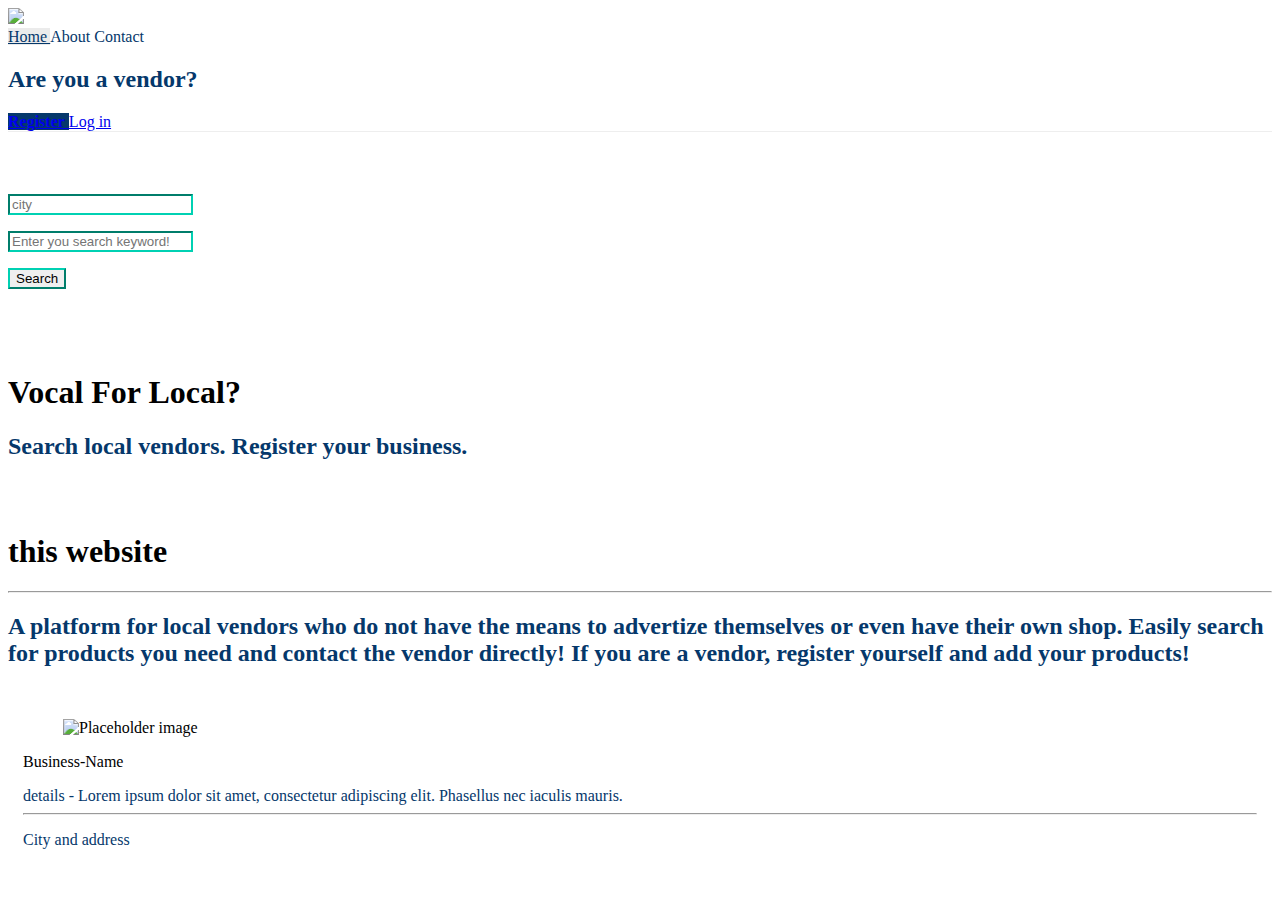
==== index.html @ ae0d9801 "Added search bar and dashboard for loggedin users" ====
<!DOCTYPE html>
<html lang="en" class="has-navbar-fixed-top">

<head>
    <title>Vocal For Local</title>
    <link rel="icon" href="/img/favicon-16x16.png">
    <link rel="stylesheet" href="https://cdnjs.cloudflare.com/ajax/libs/bulma/0.8.2/css/bulma.min.css">
    <link rel="stylesheet" href="https://cdnjs.cloudflare.com/ajax/libs/izitoast/1.4.0/css/iziToast.min.css">
    <link href="https://cdnjs.cloudflare.com/ajax/libs/font-awesome/4.7.0/css/font-awesome.css" type="text/css"
        rel="stylesheet">
    <link rel="stylesheet" href="style.css">
    <script src="https://ajax.googleapis.com/ajax/libs/jquery/3.5.1/jquery.min.js"></script>
    <script src="https://cdnjs.cloudflare.com/ajax/libs/popper.js/1.16.1/popper.min.js"></script>
    <script src="https://stackpath.bootstrapcdn.com/bootstrap/4.4.1/js/bootstrap.min.js"></script>
    <script src="https://cdnjs.cloudflare.com/ajax/libs/izitoast/1.4.0/js/iziToast.min.js"></script>
    <link rel="stylesheet" href="//code.jquery.com/ui/1.12.1/themes/base/jquery-ui.css">
    <script src="https://code.jquery.com/jquery-1.12.4.js"></script>
    <script src="https://code.jquery.com/ui/1.12.1/jquery-ui.js"></script>
    <meta charset=utf-8>
    <meta http-equiv=X-UA-Compatible content="IE=edge">
    <meta name=viewport content="width=device-width,initial-scale=1">
    <script src="../no_auth_required.js"></script>
    <script src="main.js"></script>
    <script src="./cities.js"></script>
    <style>
        .hideme {
            display: none !important;
        }
    </style>
</head>

<body>
    <!-- navbar begins -->

    <nav class="navbar is-fixed-top" role="navigation" aria-label="main navigation">
        <div class="navbar-brand">
            <a class="navbar-item" href="#">
                <img src="./img/logo.png">

            </a>
            <a role="button" class="navbar-burger burger is-pulled-right" aria-label="menu" aria-expanded="false"
                data-target="navbarBasicExample">
                <span aria-hidden="true"></span>
                <span aria-hidden="true"></span>
                <span aria-hidden="true"></span>
            </a>
        </div>



        <div id="navbarBasicExample" class="navbar-menu">


            <div class="navbar-start">
                <a class="navbar-item active" href="#">
                    Home
                </a>

                <a class="navbar-item">
                    About
                </a>

                <a class="navbar-item">
                    Contact
                </a>

            </div>


            <div class="navbar-end">
                <div class="navbar-item">
                    <h2 class="subtitle">Are you a vendor?</h2 class="title">
                </div>
                <div class="navbar-item">

                    <div class="buttons">

                        <a class="button is-primary" href="/register">
                            <strong>Register</strong>
                        </a>
                        <a class="button is-light" href="/login">
                            Log in
                        </a>
                    </div>
                </div>
            </div>
        </div>

    </nav>

    <!-- navbar ends -->
    <!-- header begins -->

    <header>
        <div class="container hero-body" style="margin-top: 30px; padding-bottom: 2rem;">
            <div class="field has-addons">

                <p class="control">
                    <input id="tags" class="input" type="text" placeholder="city">
                </p>


                <p class="control is-expanded">
                    <input class="input" type="text" placeholder="Enter you search keyword!">
                </p>

                <p class="control">
                    <button class="button" id="searchBtn" onclick="search()">
                        Search
                    </button>
                </p>

            </div>
        </div>

        <div class="container">

            <div class="columns is-vcentered">
                <div class="column ">
                    <section class="hero">
                        <div class="hero-body">
                            <div class="container">
                                <h1 class="title">
                                    Vocal For Local?
                                </h1>

                                <h2 class="subtitle">
                                    Search local vendors. Register your business.
                                </h2>
                            </div>
                        </div>
                    </section>
                </div>

                <div class="column">
                    <section class="hero">
                        <div class="hero-body">
                            <div class="container">
                                <h1 class="title">
                                    this website
                                </h1>
                                <hr style="background-color: #00D1B3;">
                                <h2 class="subtitle">
                                    A platform for local vendors who do not have the means to advertize themselves or
                                    even have their own shop. Easily search for products you need and contact the vendor
                                    directly! If you are a vendor, register yourself and add your products!
                                </h2>
                            </div>
                        </div>
                    </section>
                </div>
            </div>
        </div>
    </header>

    <!-- header ends -->
    <!-- content begins -->

    <div class="content container">
        <div class="columns is-multiline" id="searchResult">

            <div class="column is-4">
                <div class="card">
                    <a onclick="productDetail(id)" id="1">
                        <div class="card-content">
                            <div class="media">
                                <div class="media-left">
                                    <figure class="image is-48x48">
                                        <img src="https://bulma.io/images/placeholders/96x96.png"
                                            alt="Placeholder image">
                                    </figure>
                                </div>
                                <div class="media-content">
                                    <p class="title is-4">Business-Name</p>

                                </div>
                            </div>

                            <div class="content contentCard">
                                details - Lorem ipsum dolor sit amet, consectetur adipiscing elit.
                                Phasellus nec iaculis mauris.
                                <br>
                                <hr>
                                <p>City and address</p>
                            </div>
                        </div>
                    </a>
                </div>

            </div>
        </div>
    </div>


    <!-- content ends -->
    <!-- footer begins -->

    <footer>
    </footer>

    <!-- footer ends -->

</body>

</html>
---- style.css ----
:root{
    --primary-color:#05386b;
    --green:#00D1B3;
}
body{
}
.is-primary{
    background-color: var(--primary-color)!important;
}

.button.is-outlined{
    background-color: transparent!important;
    border-color: var(--primary-color)!important;
    color: var(--primary-color)!important;
}

.button.is-outlined:hover{
    background-color: #dbdbdb!important;
    border-color: var(--primary-color)!important;
    color: var(--primary-color)!important;
}

header {
   min-height: 300px;
 
}

.typewriter h1 {
    overflow: hidden; /* Ensures the content is not revealed until the animation */
    border-right: .15em solid orange; /* The typwriter cursor */
    white-space: nowrap; /* Keeps the content on a single line */
    margin: 0 auto; /* Gives that scrolling effect as the typing happens */
    letter-spacing: .15em; /* Adjust as needed */
    animation: 
      typing 3.5s steps(40, end),
      blink-caret .75s step-end infinite;
  }
  
  /* The typing effect */
  @keyframes typing {
    from { width: 0 }
    to { width: 100% }
  }
  
  /* The typewriter cursor effect */
  @keyframes blink-caret {
    from, to { border-color: transparent }
    50% { border-color: orange; }
  }

  .input,.control>.button{
    border-color: var(--green) ;
}
hr{
    background-color: var(--green)!important;
}

.card{
    margin: 15px 15px;
}

.contentCard,.subtitle,.navbar-item{
    color: #05386b!important;
}

.active{
    background-color: #ebebeb;
}
.hero-body{
    padding-bottom: 1rem;
    padding-top: 1rem;
}

nav{
    border-bottom: 1px ridge;
}
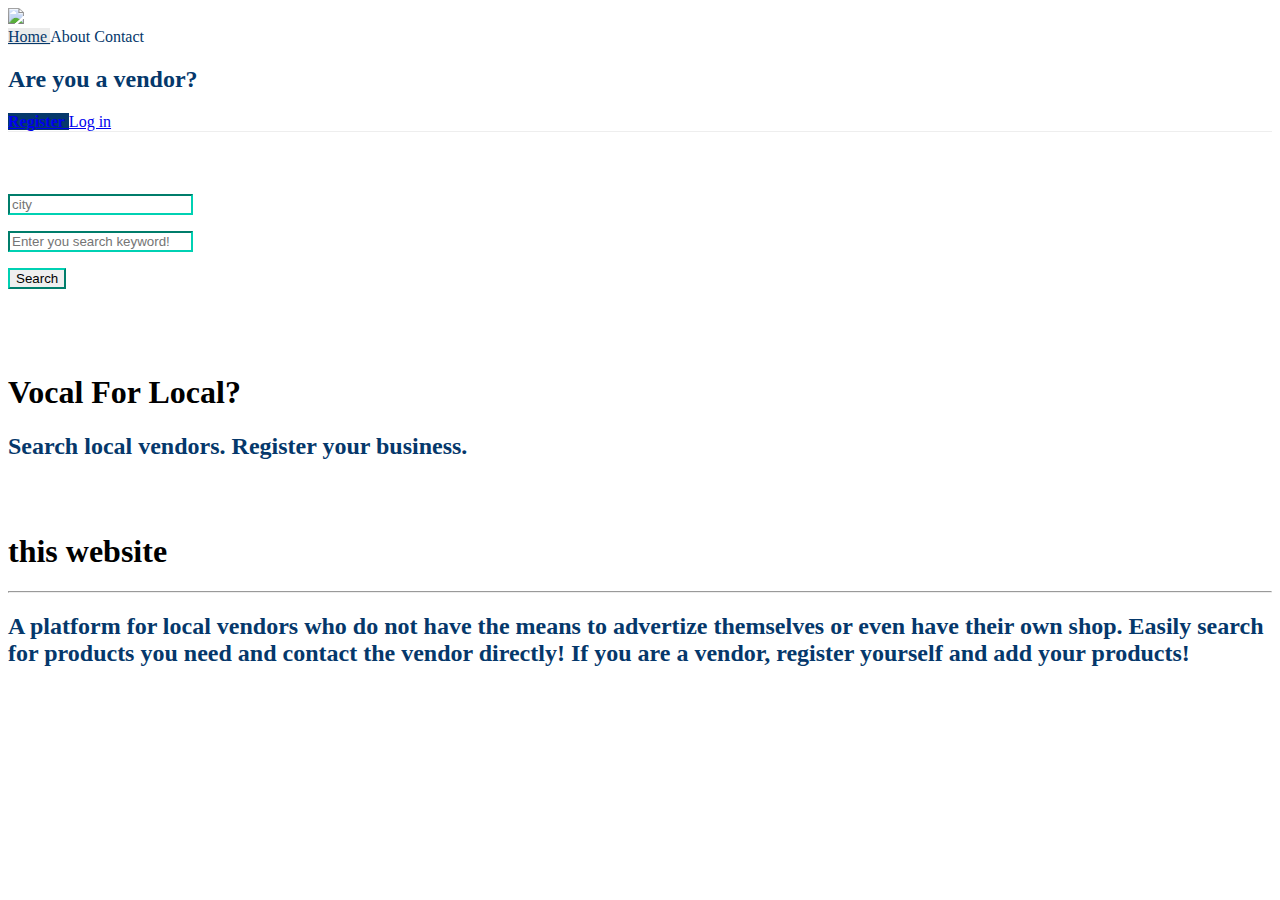
==== commit 60040949: "Search Enabled" ====
--- a/index.html
+++ b/index.html
@@ -101,7 +101,7 @@
 
 
                 <p class="control is-expanded">
-                    <input class="input" type="text" placeholder="Enter you search keyword!">
+                    <input class="input" id="productsText" type="text" placeholder="Enter you search keyword!">
                 </p>
 
                 <p class="control">
@@ -156,39 +156,8 @@
     <!-- header ends -->
     <!-- content begins -->
 
-    <div class="content container">
-        <div class="columns is-multiline" id="searchResult">
+    <div class="content container" id="searchParent">
 
-            <div class="column is-4">
-                <div class="card">
-                    <a onclick="productDetail(id)" id="1">
-                        <div class="card-content">
-                            <div class="media">
-                                <div class="media-left">
-                                    <figure class="image is-48x48">
-                                        <img src="https://bulma.io/images/placeholders/96x96.png"
-                                            alt="Placeholder image">
-                                    </figure>
-                                </div>
-                                <div class="media-content">
-                                    <p class="title is-4">Business-Name</p>
-
-                                </div>
-                            </div>
-
-                            <div class="content contentCard">
-                                details - Lorem ipsum dolor sit amet, consectetur adipiscing elit.
-                                Phasellus nec iaculis mauris.
-                                <br>
-                                <hr>
-                                <p>City and address</p>
-                            </div>
-                        </div>
-                    </a>
-                </div>
-
-            </div>
-        </div>
     </div>
 
 
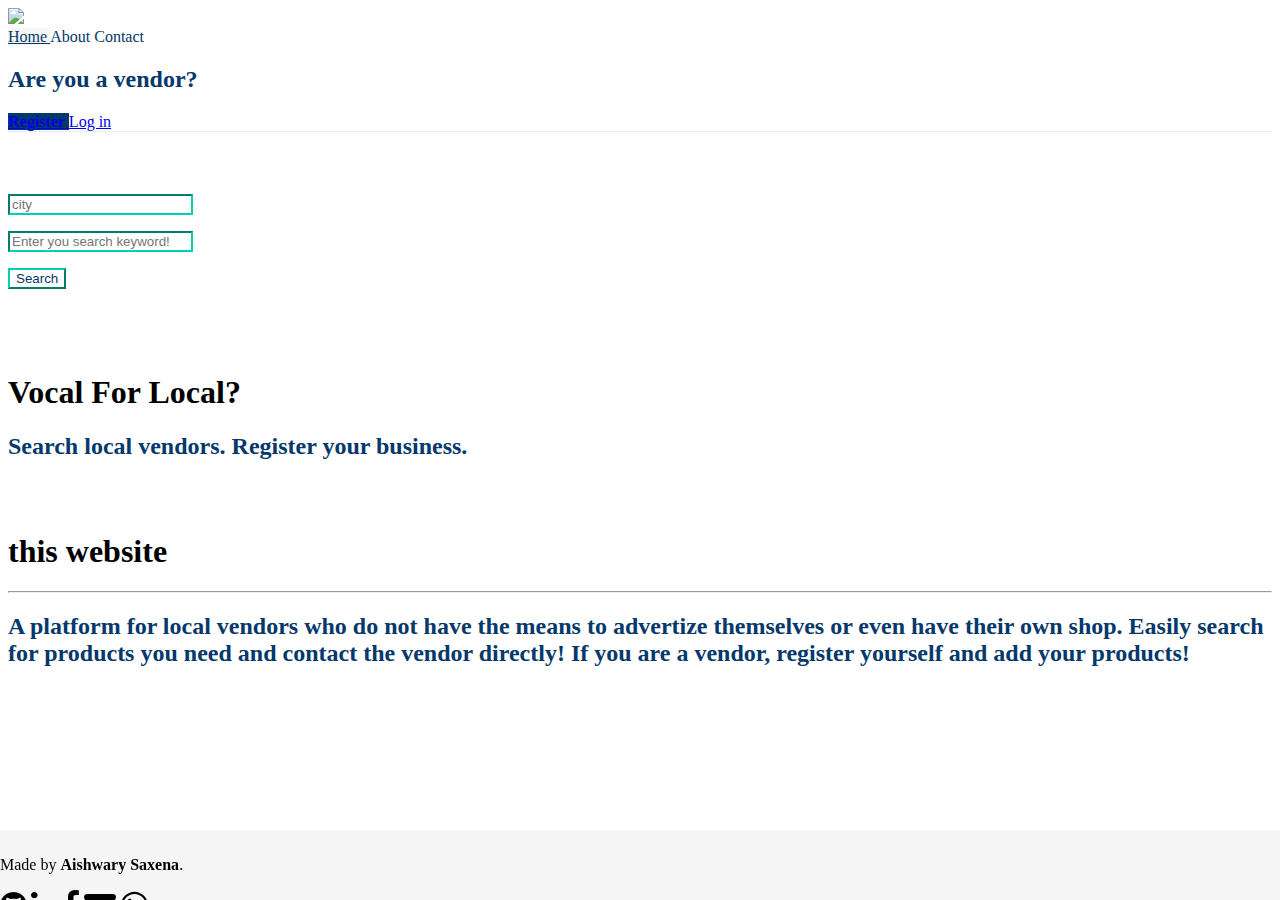
==== commit 00a96e03: "Merge pull request #6 from aishwary023/footer" ====
--- a/index.html
+++ b/index.html
@@ -6,6 +6,7 @@
     <link rel="icon" href="/img/favicon-16x16.png">
     <link rel="stylesheet" href="https://cdnjs.cloudflare.com/ajax/libs/bulma/0.8.2/css/bulma.min.css">
     <link rel="stylesheet" href="https://cdnjs.cloudflare.com/ajax/libs/izitoast/1.4.0/css/iziToast.min.css">
+    <!-- <link rel="stylesheet" href="https://cdnjs.cloudflare.com/ajax/libs/bootstrap-social/5.1.1/bootstrap-social.min.css"> -->
     <link href="https://cdnjs.cloudflare.com/ajax/libs/font-awesome/4.7.0/css/font-awesome.css" type="text/css"
         rel="stylesheet">
     <link rel="stylesheet" href="style.css">
@@ -105,7 +106,7 @@
                 </p>
 
                 <p class="control">
-                    <button class="button" id="searchBtn" onclick="search()">
+                    <button class="button is-outlined is-primary" id="searchBtn" onclick="search()">
                         Search
                     </button>
                 </p>
@@ -157,15 +158,74 @@
     <!-- content begins -->
 
     <div class="content container" id="searchParent">
-
+        <div class="" style="height: 100%;"></div>
     </div>
 
 
     <!-- content ends -->
     <!-- footer begins -->
 
-    <footer>
-    </footer>
+   
+    <footer class="main">
+        <div class="columns">
+          <div class="column is-6">
+            <div
+              class="content has-text-centered"
+              style="margin-bottom: 0 !important;"
+            >
+              <p style="font-size: 16px;">
+                Made by
+                <strong
+                  ><a
+                    href="https://github.com/aishwary023"
+                    style="text-decoration: none; color: black;"
+                    >Aishwary Saxena</a
+                  ></strong
+                >.
+              </p>
+            </div>
+          </div>
+          <div class="column is-6">
+            <div class="content has-text-centered">
+              <a
+                style="color: black;"
+                class="icon is-large btn-github"
+                href="http://github.com/aishwary023"
+                target="__blank"
+                ><span class="fa fa-github fa-2x"></span
+              ></a>
+              <a
+                style="color: black;"
+                class="icon is-large btn-linkedin"
+                href="http://www.linkedin.com/in/aishwary-saxena"
+                target="__blank"
+                ><span class="fa fa-linkedin fa-2x"></span
+              ></a>
+              <a
+                style="color: black;"
+                class="icon is-large btn-facebook"
+                href="http://www.facebook.com/aishwary23"
+                target="__blank"
+                ><span class="fa fa-facebook fa-2x"></span
+              ></a>
+              <a
+                style="color: black;"
+                class="icon is-large"
+                href="mailto:aishwary.saxena.min19@iitbhu.ac.in"
+                target="__blank"
+                ><span class="fa fa-envelope fa-red fa-2x"></span
+              ></a>
+              <a
+                style="color: black;"
+                class="icon is-large btn-whatsapp"
+                href="http://wa.me/918299329212"
+                target="__blank"
+                ><span class="fa fa-whatsapp fa-green fa-2x"></span
+              ></a>
+            </div>
+          </div>
+        </div>
+      </footer>
 
     <!-- footer ends -->
 
--- a/style.css
+++ b/style.css
@@ -1,76 +1,105 @@
-:root{
-    --primary-color:#05386b;
-    --green:#00D1B3;
+:root {
+  --primary-color: #05386b;
+  --green: #00d1b3;
 }
-body{
+body {
 }
-.is-primary{
-    background-color: var(--primary-color)!important;
+.is-primary {
+  background-color: var(--primary-color) !important;
 }
 
-.button.is-outlined{
-    background-color: transparent!important;
-    border-color: var(--primary-color)!important;
-    color: var(--primary-color)!important;
+.button.is-outlined {
+  background-color: transparent !important;
+  border-color: var(--primary-color) !important;
+  color: var(--primary-color) !important;
 }
 
-.button.is-outlined:hover{
-    background-color: #dbdbdb!important;
-    border-color: var(--primary-color)!important;
-    color: var(--primary-color)!important;
+.button.is-outlined:hover {
+  background-color: #dbdbdb !important;
+  border-color: var(--primary-color) !important;
+  color: var(--primary-color) !important;
 }
 
 header {
-   min-height: 300px;
- 
+  min-height: 300px;
 }
 
 .typewriter h1 {
-    overflow: hidden; /* Ensures the content is not revealed until the animation */
-    border-right: .15em solid orange; /* The typwriter cursor */
-    white-space: nowrap; /* Keeps the content on a single line */
-    margin: 0 auto; /* Gives that scrolling effect as the typing happens */
-    letter-spacing: .15em; /* Adjust as needed */
-    animation: 
-      typing 3.5s steps(40, end),
-      blink-caret .75s step-end infinite;
-  }
-  
-  /* The typing effect */
-  @keyframes typing {
-    from { width: 0 }
-    to { width: 100% }
-  }
-  
-  /* The typewriter cursor effect */
-  @keyframes blink-caret {
-    from, to { border-color: transparent }
-    50% { border-color: orange; }
-  }
-
-  .input,.control>.button{
-    border-color: var(--green) ;
-}
-hr{
-    background-color: var(--green)!important;
+  overflow: hidden; /* Ensures the content is not revealed until the animation */
+  border-right: 0.15em solid orange; /* The typwriter cursor */
+  white-space: nowrap; /* Keeps the content on a single line */
+  margin: 0 auto; /* Gives that scrolling effect as the typing happens */
+  letter-spacing: 0.15em; /* Adjust as needed */
+  animation: typing 3.5s steps(40, end), blink-caret 0.75s step-end infinite;
 }
 
-.card{
-    margin: 15px 15px;
+/* The typing effect */
+@keyframes typing {
+  from {
+    width: 0;
+  }
+  to {
+    width: 100%;
+  }
 }
 
-.contentCard,.subtitle,.navbar-item{
-    color: #05386b!important;
+/* The typewriter cursor effect */
+@keyframes blink-caret {
+  from,
+  to {
+    border-color: transparent;
+  }
+  50% {
+    border-color: orange;
+  }
 }
 
-.active{
-    background-color: #ebebeb;
+.input,
+.control > .button {
+  border-color: var(--green) !important ;
 }
-.hero-body{
-    padding-bottom: 1rem;
-    padding-top: 1rem;
+hr {
+  background-color: var(--green) !important;
 }
 
-nav{
-    border-bottom: 1px ridge;
-}+.card {
+  margin: 15px 15px;
+}
+
+.contentCard,
+.subtitle,
+.navbar-item {
+  color: #05386b !important;
+}
+
+.active {
+  background-color: #f5f5f5;
+}
+.hero-body {
+  padding-bottom: 1rem;
+  padding-top: 1rem;
+}
+
+nav {
+  border-bottom: 1px ridge;
+}
+
+.column.is-3.is-offset-2 {
+  margin-top: 10px;
+  margin-bottom: 20px;
+}
+.main {
+  position: fixed;
+  left: 0px;
+  bottom: 0px;
+  height: 60px;
+  padding-top: 10px;
+  width: 100%;
+  background: #f5f5f5;
+}
+
+footer {
+  height: 60px;
+  padding-top: 10px;
+  background: #f5f5f5;
+}
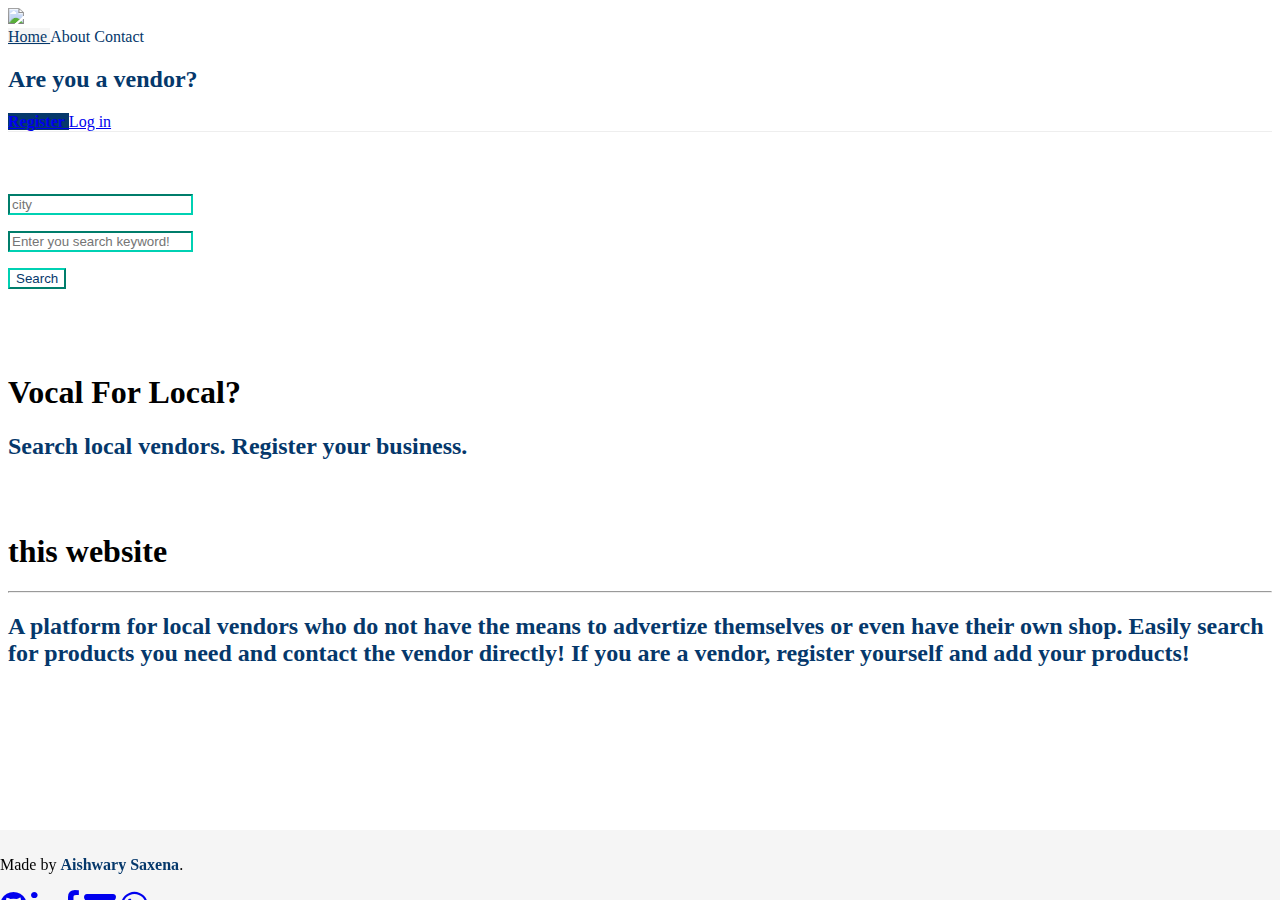
==== commit 7b3048e0: "Minor change" ====
--- a/index.html
+++ b/index.html
@@ -164,7 +164,6 @@
 
     <!-- content ends -->
     <!-- footer begins -->
-
    
     <footer class="main">
         <div class="columns">
@@ -178,7 +177,7 @@
                 <strong
                   ><a
                     href="https://github.com/aishwary023"
-                    style="text-decoration: none; color: black;"
+                    style="text-decoration: none; color:  #05386b"
                     >Aishwary Saxena</a
                   ></strong
                 >.
@@ -188,35 +187,35 @@
           <div class="column is-6">
             <div class="content has-text-centered">
               <a
-                style="color: black;"
+               
                 class="icon is-large btn-github"
                 href="http://github.com/aishwary023"
                 target="__blank"
                 ><span class="fa fa-github fa-2x"></span
               ></a>
               <a
-                style="color: black;"
+               
                 class="icon is-large btn-linkedin"
                 href="http://www.linkedin.com/in/aishwary-saxena"
                 target="__blank"
                 ><span class="fa fa-linkedin fa-2x"></span
               ></a>
               <a
-                style="color: black;"
+               
                 class="icon is-large btn-facebook"
                 href="http://www.facebook.com/aishwary23"
                 target="__blank"
                 ><span class="fa fa-facebook fa-2x"></span
               ></a>
               <a
-                style="color: black;"
+               
                 class="icon is-large"
                 href="mailto:aishwary.saxena.min19@iitbhu.ac.in"
                 target="__blank"
                 ><span class="fa fa-envelope fa-red fa-2x"></span
               ></a>
               <a
-                style="color: black;"
+               
                 class="icon is-large btn-whatsapp"
                 href="http://wa.me/918299329212"
                 target="__blank"
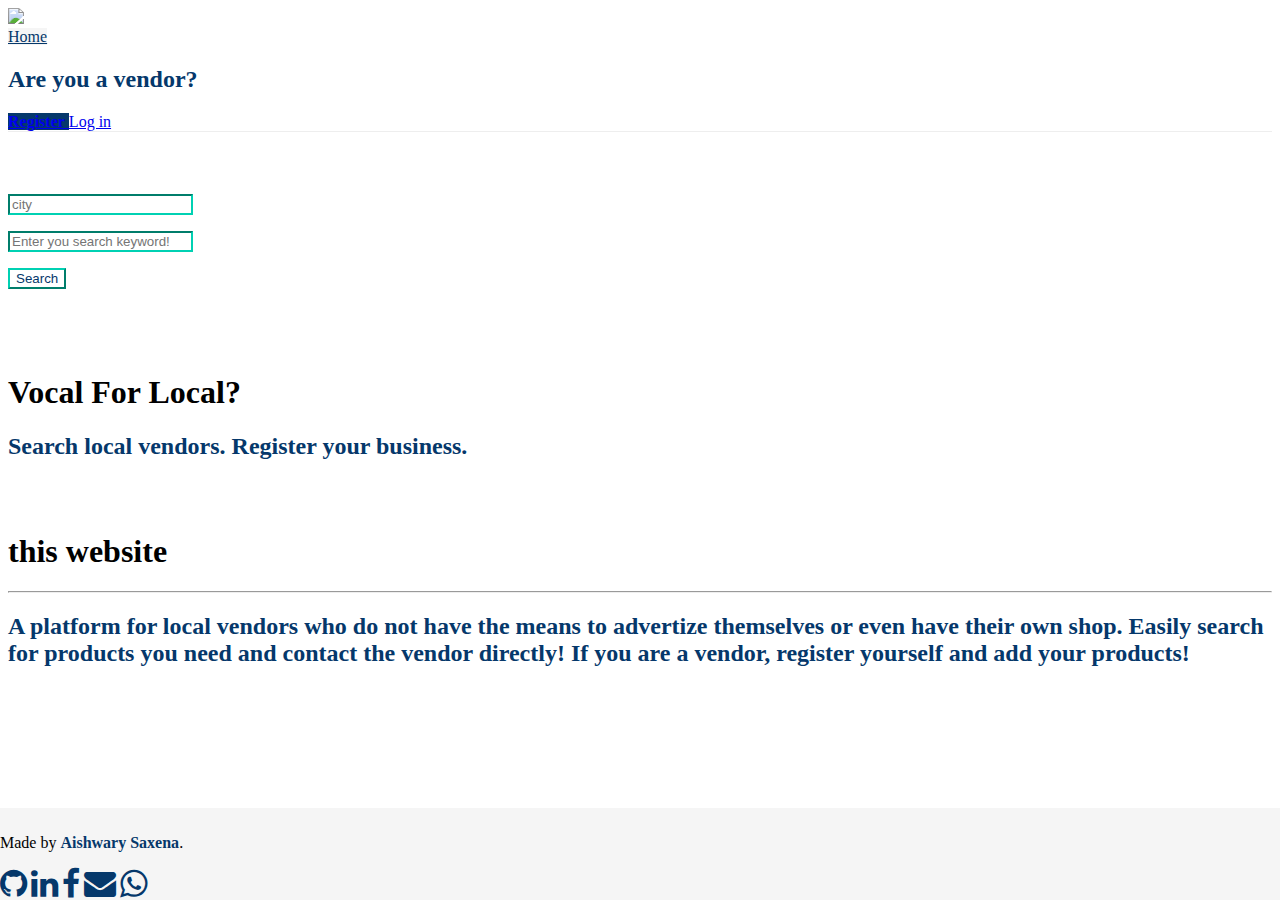
==== commit 90122a4b: "Refactored code" ====
--- a/index.html
+++ b/index.html
@@ -30,9 +30,10 @@
     </style>
 </head>
 
-<body>
+<body ">
     <!-- navbar begins -->
 
+<div style="min-height: 100vh;">
     <nav class="navbar is-fixed-top" role="navigation" aria-label="main navigation">
         <div class="navbar-brand">
             <a class="navbar-item" href="#">
@@ -56,15 +57,6 @@
                 <a class="navbar-item active" href="#">
                     Home
                 </a>
-
-                <a class="navbar-item">
-                    About
-                </a>
-
-                <a class="navbar-item">
-                    Contact
-                </a>
-
             </div>
 
 
@@ -97,7 +89,7 @@
             <div class="field has-addons">
 
                 <p class="control">
-                    <input id="tags" class="input" type="text" placeholder="city">
+                    <input id="tags" class="input" type="text" placeholder="city" >
                 </p>
 
 
@@ -158,14 +150,14 @@
     <!-- content begins -->
 
     <div class="content container" id="searchParent">
-        <div class="" style="height: 100%;"></div>
+
     </div>
 
-
     <!-- content ends -->
+</div>
     <!-- footer begins -->
-   
-    <footer class="main">
+
+    <footer class="main" id="footerMain">
         <div class="columns">
           <div class="column is-6">
             <div
@@ -187,35 +179,35 @@
           <div class="column is-6">
             <div class="content has-text-centered">
               <a
-               
+
                 class="icon is-large btn-github"
                 href="http://github.com/aishwary023"
                 target="__blank"
                 ><span class="fa fa-github fa-2x"></span
               ></a>
               <a
-               
+
                 class="icon is-large btn-linkedin"
                 href="http://www.linkedin.com/in/aishwary-saxena"
                 target="__blank"
                 ><span class="fa fa-linkedin fa-2x"></span
               ></a>
               <a
-               
+
                 class="icon is-large btn-facebook"
                 href="http://www.facebook.com/aishwary23"
                 target="__blank"
                 ><span class="fa fa-facebook fa-2x"></span
               ></a>
               <a
-               
+
                 class="icon is-large"
                 href="mailto:aishwary.saxena.min19@iitbhu.ac.in"
                 target="__blank"
                 ><span class="fa fa-envelope fa-red fa-2x"></span
               ></a>
               <a
-               
+
                 class="icon is-large btn-whatsapp"
                 href="http://wa.me/918299329212"
                 target="__blank"
--- a/style.css
+++ b/style.css
@@ -2,8 +2,7 @@
   --primary-color: #05386b;
   --green: #00d1b3;
 }
-body {
-}
+
 .is-primary {
   background-color: var(--primary-color) !important;
 }
@@ -22,36 +21,6 @@
 
 header {
   min-height: 300px;
-}
-
-.typewriter h1 {
-  overflow: hidden; /* Ensures the content is not revealed until the animation */
-  border-right: 0.15em solid orange; /* The typwriter cursor */
-  white-space: nowrap; /* Keeps the content on a single line */
-  margin: 0 auto; /* Gives that scrolling effect as the typing happens */
-  letter-spacing: 0.15em; /* Adjust as needed */
-  animation: typing 3.5s steps(40, end), blink-caret 0.75s step-end infinite;
-}
-
-/* The typing effect */
-@keyframes typing {
-  from {
-    width: 0;
-  }
-  to {
-    width: 100%;
-  }
-}
-
-/* The typewriter cursor effect */
-@keyframes blink-caret {
-  from,
-  to {
-    border-color: transparent;
-  }
-  50% {
-    border-color: orange;
-  }
 }
 
 .input,
@@ -92,14 +61,18 @@
   position: fixed;
   left: 0px;
   bottom: 0px;
-  height: 60px;
+  height: fit-content;
   padding-top: 10px;
   width: 100%;
   background: #f5f5f5;
 }
 
 footer {
-  height: 60px;
+  height: fit-content;
   padding-top: 10px;
   background: #f5f5f5;
 }
+
+.fa-2x {
+  color: #05386b !important;
+}
